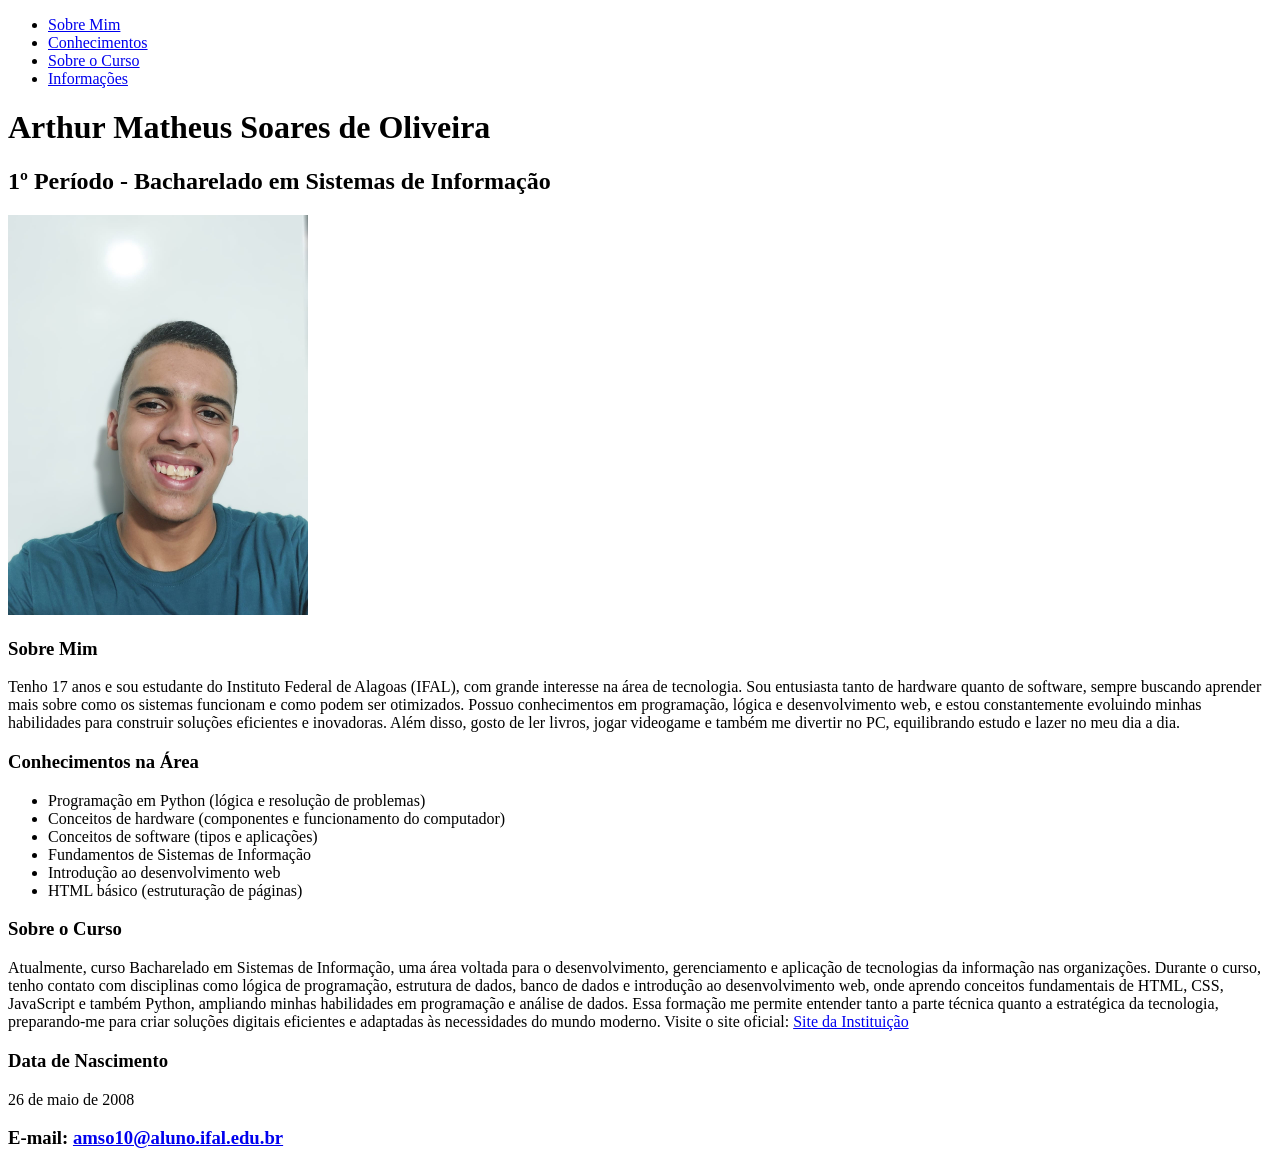
==== index.html @ a3c0a323 "Rename index.htm to index.html" ====
<!DOCTYPE html>
<html lang="pt-br">
<head>
    <meta charset="UTF-8">
    <meta name="viewport" content="width=device-width, initial-scale=1.0">
    <title>Página Pessoal - Atividade 03 - Arthur Matheus</title>
</head>
<body>

    <header>
        <nav>
            <ul>
                <li><a href="#sobre-mim">Sobre Mim</a></li>
                <li><a href="#conhecimentos">Conhecimentos</a></li>
                <li><a href="#curso">Sobre o Curso</a></li>
                <li><a href="#contato">Informações</a></li>
            </ul>
        </nav>

        <h1>Arthur Matheus Soares de Oliveira</h1>

        <h2>1º Período - Bacharelado em Sistemas de Informação</h2>

        <img src="foto de Arthur Matheus.jpeg" alt="Foto de Arthur Matheus" width="300" height="400">
    </header>

    <main>
        <section id="sobre-mim">
            <article>
                <h3>Sobre Mim</h3>
                <p>
                    Tenho 17 anos e sou estudante do Instituto Federal de Alagoas (IFAL), com grande interesse na área de tecnologia. Sou entusiasta tanto de hardware quanto de software, sempre buscando aprender mais sobre como os sistemas funcionam e como podem ser otimizados. Possuo conhecimentos em programação, lógica e desenvolvimento web, e estou constantemente evoluindo minhas habilidades para construir soluções eficientes e inovadoras. Além disso, gosto de ler livros, jogar videogame e também me divertir no PC, equilibrando estudo e lazer no meu dia a dia.
                </p>
            </article>
        </section>

        <section id="conhecimentos">
            <h3>Conhecimentos na Área</h3>
            <ul>
                <li>Programação em Python (lógica e resolução de problemas) </li>
                <li>Conceitos de hardware (componentes e funcionamento do computador) </li>
                <li>Conceitos de software (tipos e aplicações) </li>
                <li>Fundamentos de Sistemas de Informação </li>
                <li>Introdução ao desenvolvimento web </li>
                <li>HTML básico (estruturação de páginas) </li>
            </ul>
        </section>

        <aside id="curso">
            <h3>Sobre o Curso</h3>
            <p>
              Atualmente, curso Bacharelado em Sistemas de Informação, uma área voltada para o desenvolvimento, gerenciamento e aplicação de tecnologias da informação nas organizações. Durante o curso, tenho contato com disciplinas como lógica de programação, estrutura de dados, banco de dados e introdução ao desenvolvimento web, onde aprendo conceitos fundamentais de HTML, CSS, JavaScript e também Python, ampliando minhas habilidades em programação e análise de dados. Essa formação me permite entender tanto a parte técnica quanto a estratégica da tecnologia, preparando-me para criar soluções digitais eficientes e adaptadas às necessidades do mundo moderno.
                Visite o site oficial: 
                <a href="https://www2.ifal.edu.br/" target="_blank">Site da Instituição</a>
            </p>
        </aside>
    </main>

    <footer id="contato">
        <h3>Data de Nascimento</h3>
        <p>26 de maio de 2008</p>
        <h3>E-mail: <a href="Gmail:amso10@aluno.ifal.edu.br">amso10@aluno.ifal.edu.br</a></li>
    </footer>

</body>
</html>
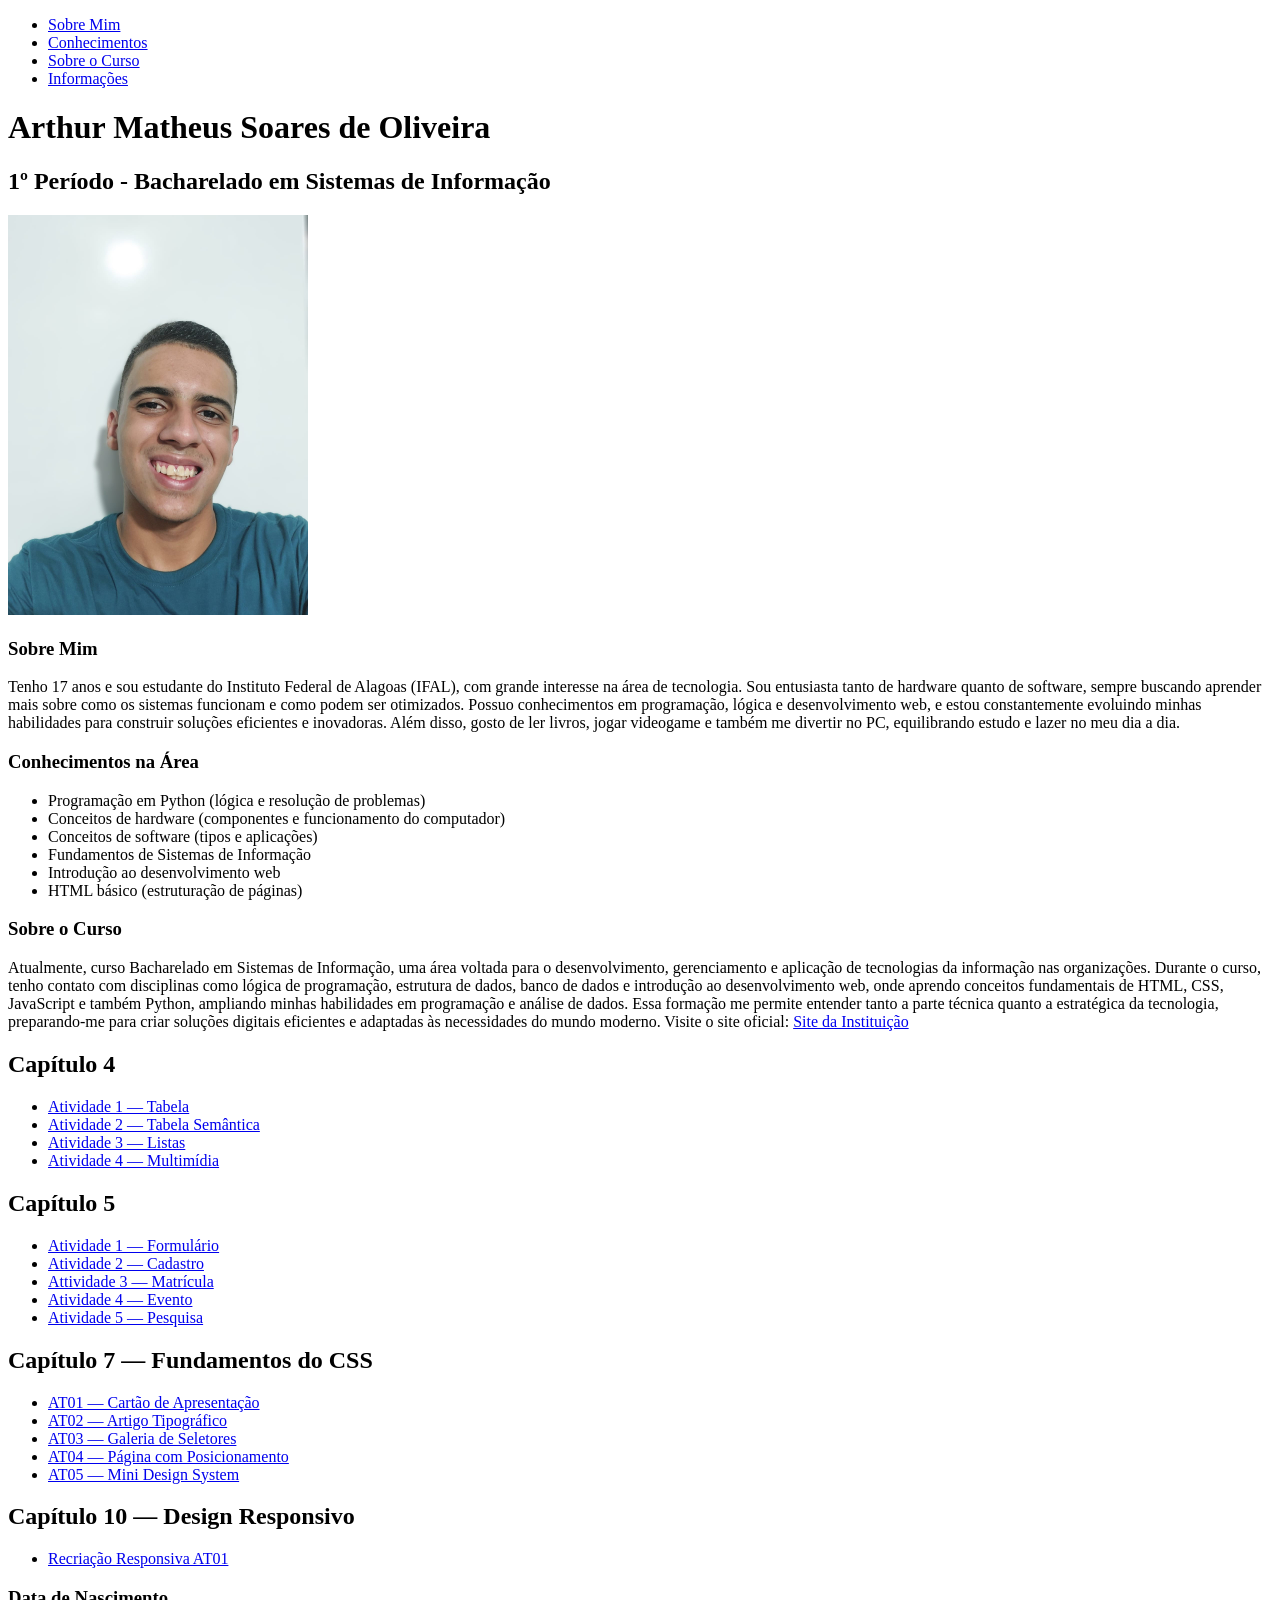
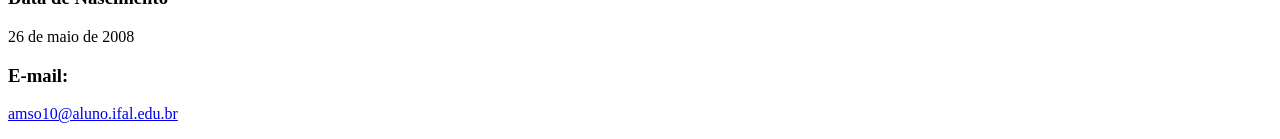
==== commit 99287125: "Update index.html" ====
--- a/index.html
+++ b/index.html
@@ -1,5 +1,5 @@
 <!DOCTYPE html>
-<html lang="pt-br">
+<html lang="pt-BR">
 <head>
     <meta charset="UTF-8">
     <meta name="viewport" content="width=device-width, initial-scale=1.0">
@@ -25,6 +25,7 @@
     </header>
 
     <main>
+
         <section id="sobre-mim">
             <article>
                 <h3>Sobre Mim</h3>
@@ -37,29 +38,79 @@
         <section id="conhecimentos">
             <h3>Conhecimentos na Área</h3>
             <ul>
-                <li>Programação em Python (lógica e resolução de problemas) </li>
-                <li>Conceitos de hardware (componentes e funcionamento do computador) </li>
-                <li>Conceitos de software (tipos e aplicações) </li>
-                <li>Fundamentos de Sistemas de Informação </li>
-                <li>Introdução ao desenvolvimento web </li>
-                <li>HTML básico (estruturação de páginas) </li>
+                <li>Programação em Python (lógica e resolução de problemas)</li>
+                <li>Conceitos de hardware (componentes e funcionamento do computador)</li>
+                <li>Conceitos de software (tipos e aplicações)</li>
+                <li>Fundamentos de Sistemas de Informação</li>
+                <li>Introdução ao desenvolvimento web</li>
+                <li>HTML básico (estruturação de páginas)</li>
             </ul>
         </section>
 
         <aside id="curso">
             <h3>Sobre o Curso</h3>
             <p>
-              Atualmente, curso Bacharelado em Sistemas de Informação, uma área voltada para o desenvolvimento, gerenciamento e aplicação de tecnologias da informação nas organizações. Durante o curso, tenho contato com disciplinas como lógica de programação, estrutura de dados, banco de dados e introdução ao desenvolvimento web, onde aprendo conceitos fundamentais de HTML, CSS, JavaScript e também Python, ampliando minhas habilidades em programação e análise de dados. Essa formação me permite entender tanto a parte técnica quanto a estratégica da tecnologia, preparando-me para criar soluções digitais eficientes e adaptadas às necessidades do mundo moderno.
+                Atualmente, curso Bacharelado em Sistemas de Informação, uma área voltada para o desenvolvimento, gerenciamento e aplicação de tecnologias da informação nas organizações. Durante o curso, tenho contato com disciplinas como lógica de programação, estrutura de dados, banco de dados e introdução ao desenvolvimento web, onde aprendo conceitos fundamentais de HTML, CSS, JavaScript e também Python, ampliando minhas habilidades em programação e análise de dados. Essa formação me permite entender tanto a parte técnica quanto a estratégica da tecnologia, preparando-me para criar soluções digitais eficientes e adaptadas às necessidades do mundo moderno.
                 Visite o site oficial: 
                 <a href="https://www2.ifal.edu.br/" target="_blank">Site da Instituição</a>
             </p>
         </aside>
+
+        <section>
+            <h2>Capítulo 4</h2>
+            <ul>
+                <li><a href="cap04/at01.html">Atividade 1 — Tabela</a></li>
+                <li><a href="cap04/at02.html">Atividade 2 — Tabela Semântica</a></li>
+                <li><a href="cap04/at03.html">Atividade 3 — Listas</a></li>
+                <li><a href="cap04/at04.html">Atividade 4 — Multimídia</a></li>
+            </ul>
+        </section>
+
+        <section>
+            <h2>Capítulo 5</h2>
+            <ul>
+                <li><a href="cap05/at01.html">Atividade 1 — Formulário</a></li>
+                <li><a href="cap05/at02.html">Atividade 2 — Cadastro</a></li>
+                <li><a href="cap05/at03.html">Attividade 3 — Matrícula</a></li>
+                <li><a href="cap05/at04.html">Atividade 4 — Evento</a></li>
+                <li><a href="cap05/at05.html">Atividade 5 — Pesquisa</a></li>
+            </ul>
+        </section>
+        
+        <section>
+            <h2>Capítulo 7 — Fundamentos do CSS</h2>
+            <ul>
+                <li><a href="cap07/at01.html">AT01 — Cartão de Apresentação</a></li>
+                <li><a href="cap07/at02.html">AT02 — Artigo Tipográfico</a></li>
+                <li><a href="cap07/at03.html">AT03 — Galeria de Seletores</a></li>
+                <li><a href="cap07/at04.html">AT04 — Página com Posicionamento</a></li>
+                <li><a href="cap07/at05.html">AT05 — Mini Design System</a></li>
+            </ul>
+        </section>
+
+        <section>
+            <h2>Capítulo 10 — Design Responsivo</h2>
+            <nav>
+                <ul>
+                    <li>
+                        <a href="cap10/at01.html">Recriação Responsiva AT01</a>
+                    </li>
+                </ul>
+            </nav>
+        </section>
+
     </main>
 
     <footer id="contato">
         <h3>Data de Nascimento</h3>
         <p>26 de maio de 2008</p>
-        <h3>E-mail: <a href="Gmail:amso10@aluno.ifal.edu.br">amso10@aluno.ifal.edu.br</a></li>
+
+        <h3>E-mail:</h3>
+        <p>
+            <a href="mailto:amso10@aluno.ifal.edu.br">
+                amso10@aluno.ifal.edu.br
+            </a>
+        </p>
     </footer>
 
 </body>
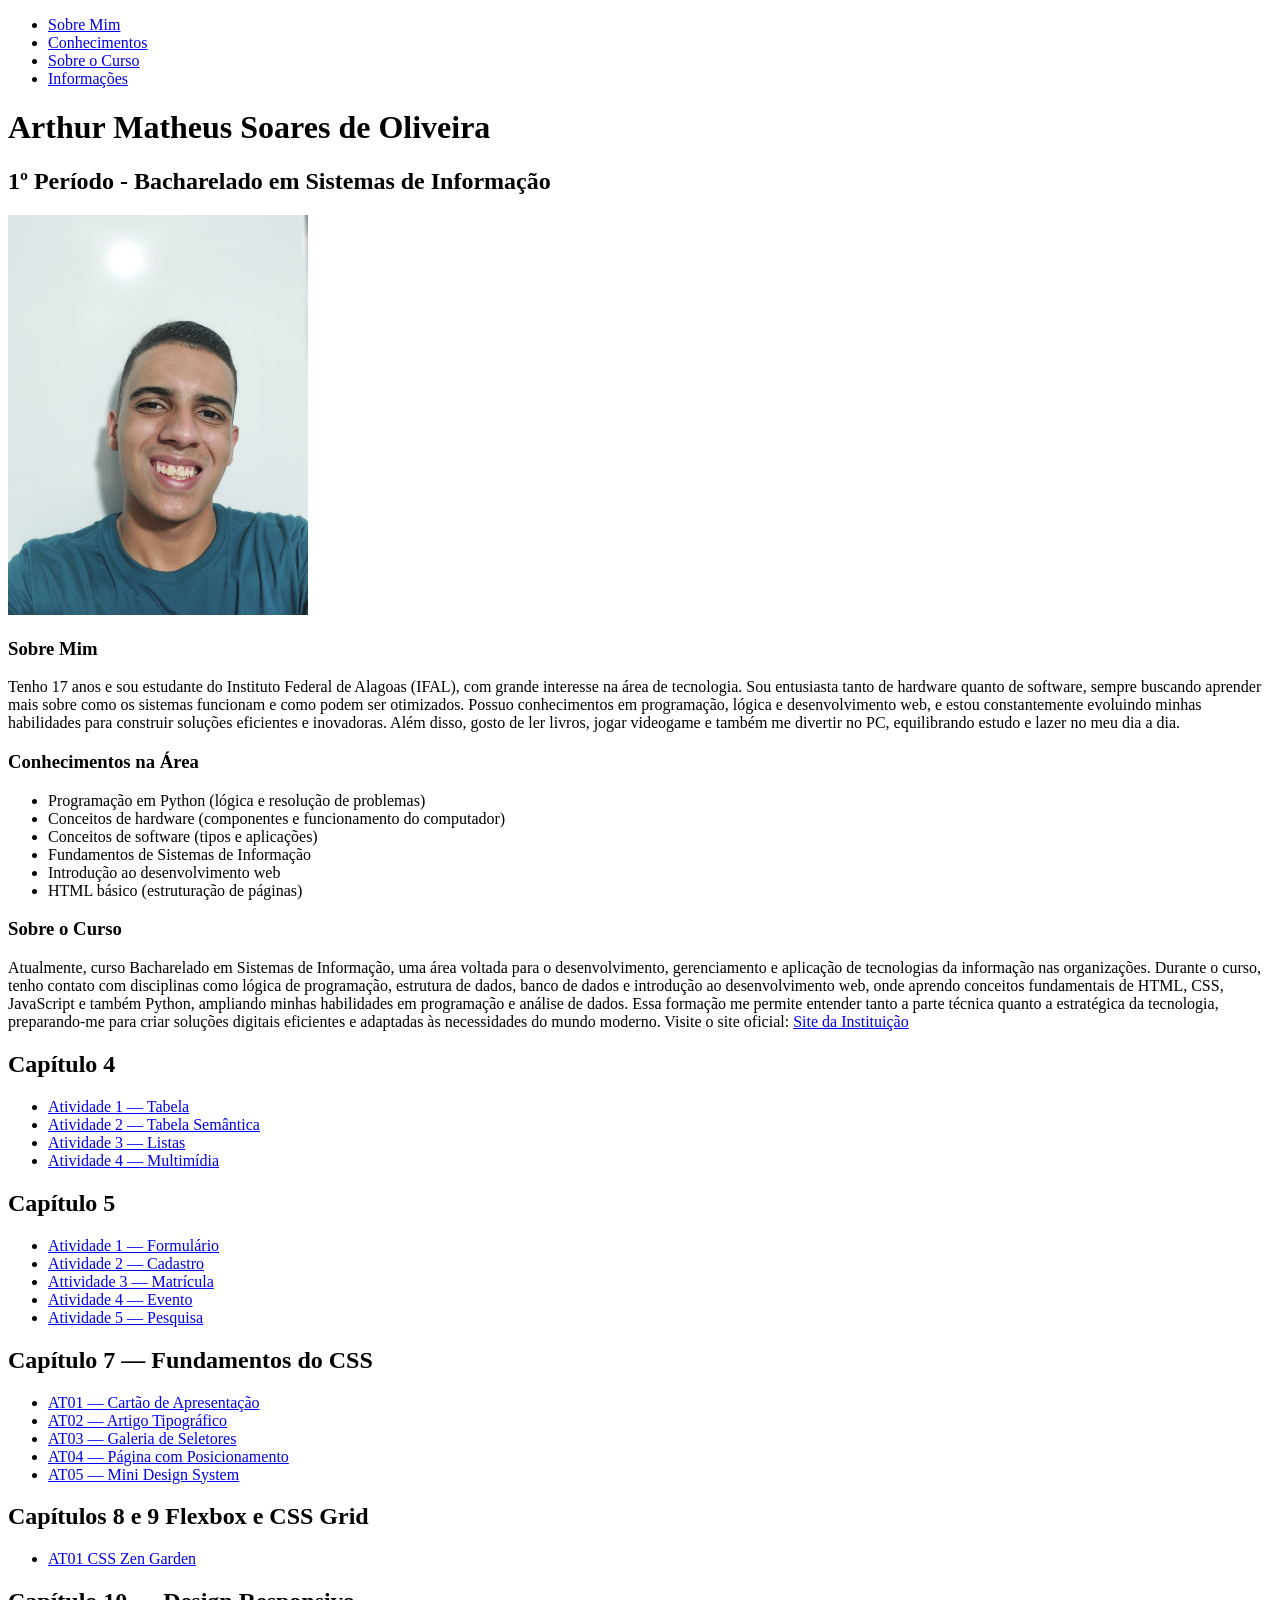
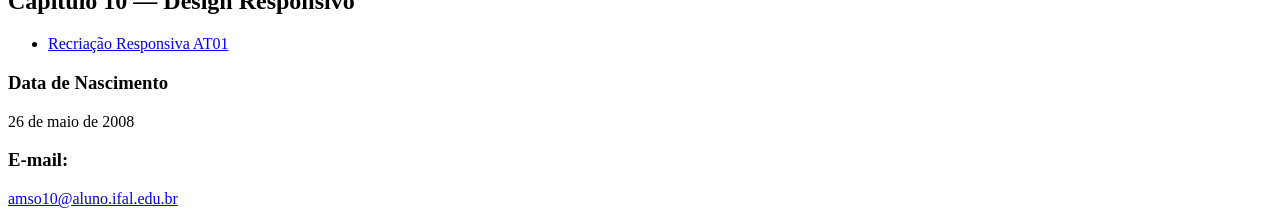
==== commit 224b5011: "Update index.html" ====
--- a/index.html
+++ b/index.html
@@ -89,6 +89,15 @@
         </section>
 
         <section>
+            <h2>Capítulos 8 e 9 Flexbox e CSS Grid</h2>
+            <nav>
+                <ul>
+                    <li><a href="cap08-09/at01.html">AT01 CSS Zen Garden</a></li>
+                </ul>
+            </nav>
+        </section>
+
+        <section>
             <h2>Capítulo 10 — Design Responsivo</h2>
             <nav>
                 <ul>
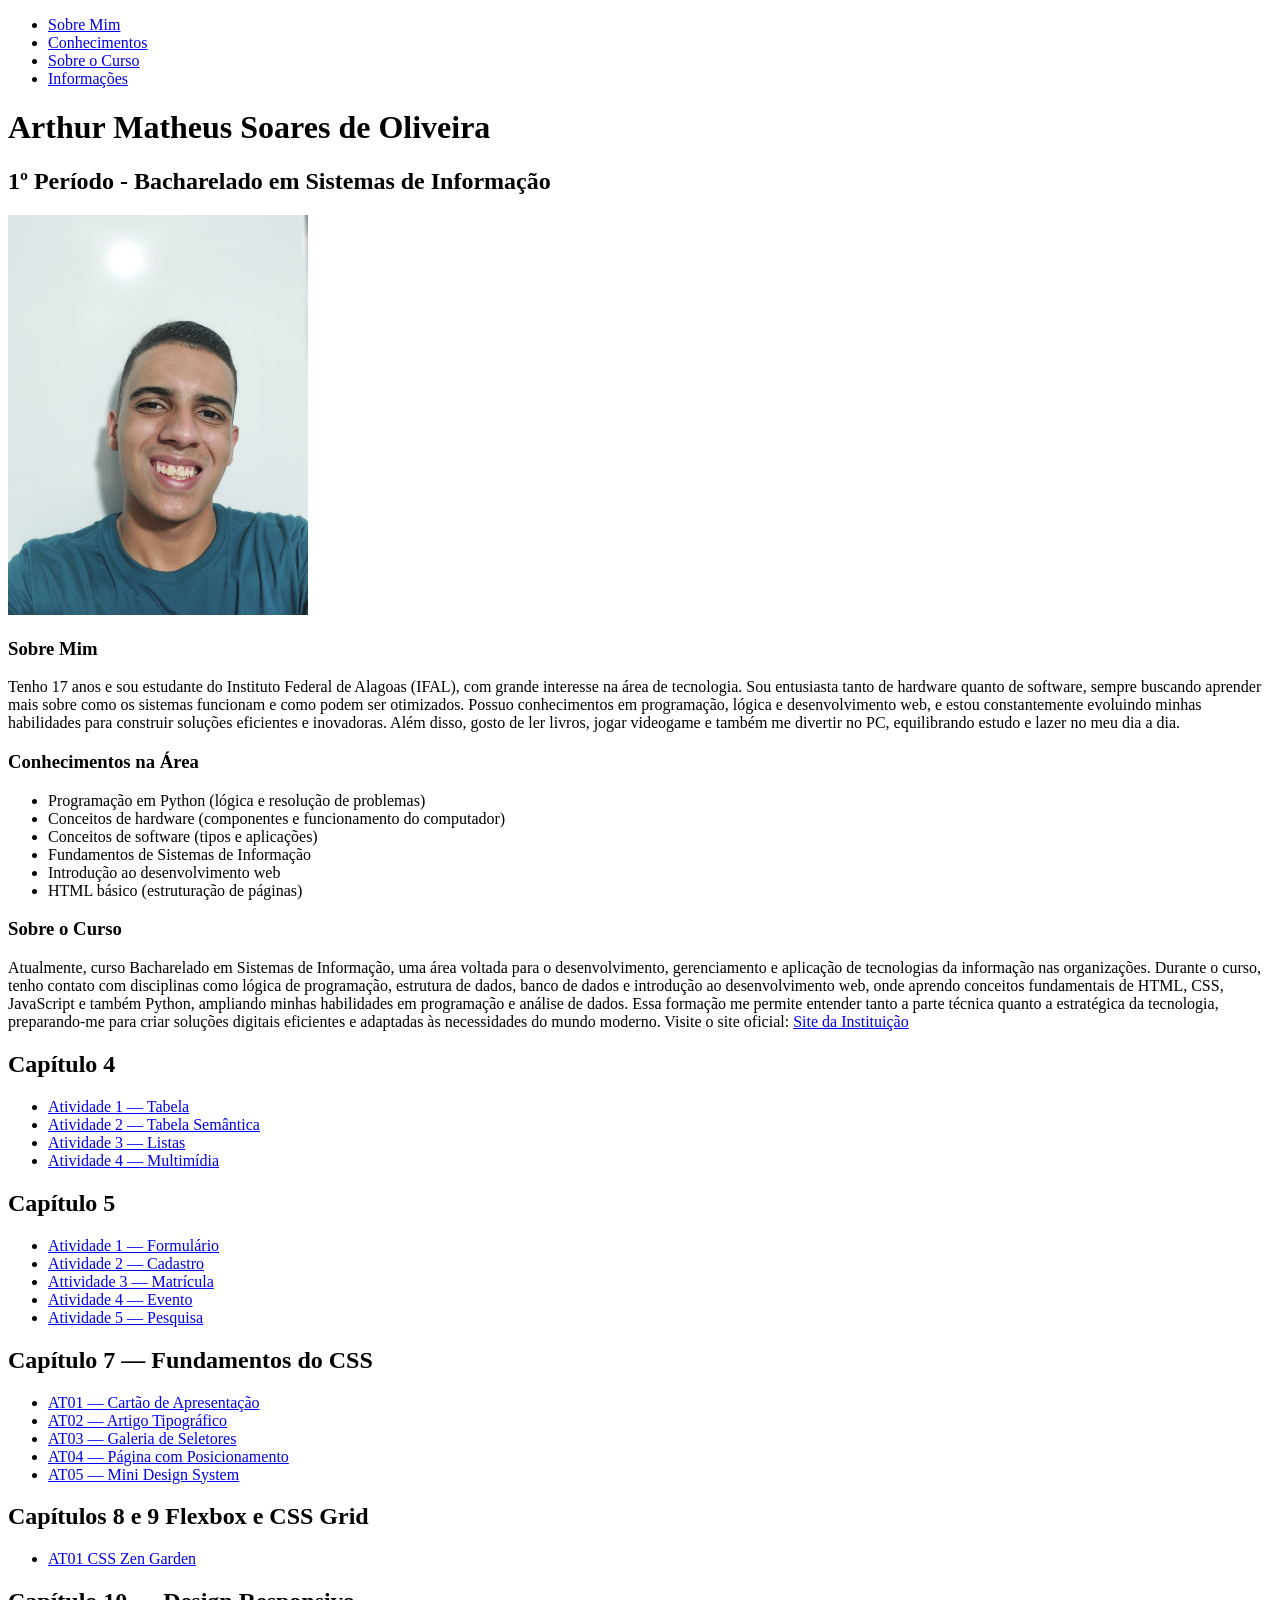
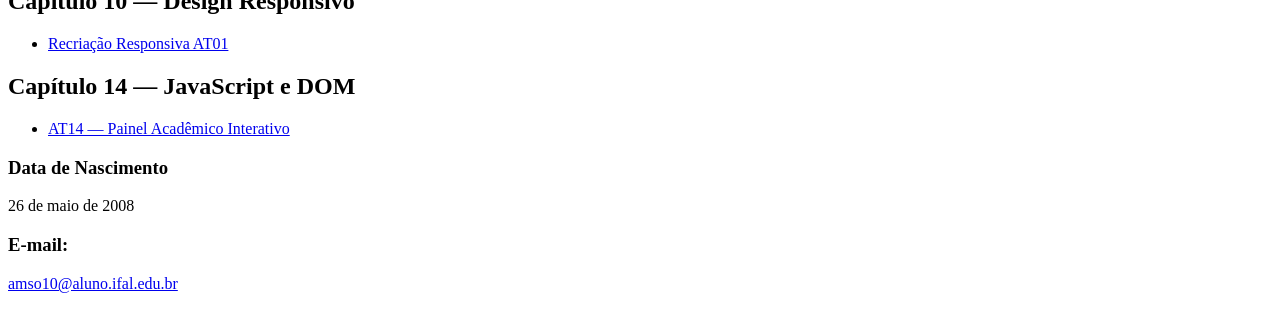
==== commit ebdcb8c2: "Update index.html" ====
--- a/index.html
+++ b/index.html
@@ -107,6 +107,20 @@
                 </ul>
             </nav>
         </section>
+        
+        <section>
+    <h2>Capítulo 14 — JavaScript e DOM</h2>
+
+    <nav>
+        <ul>
+            <li>
+                <a href="cap14/at14.html">
+                    AT14 — Painel Acadêmico Interativo
+                </a>
+            </li>
+        </ul>
+    </nav>
+</section>
 
     </main>
 
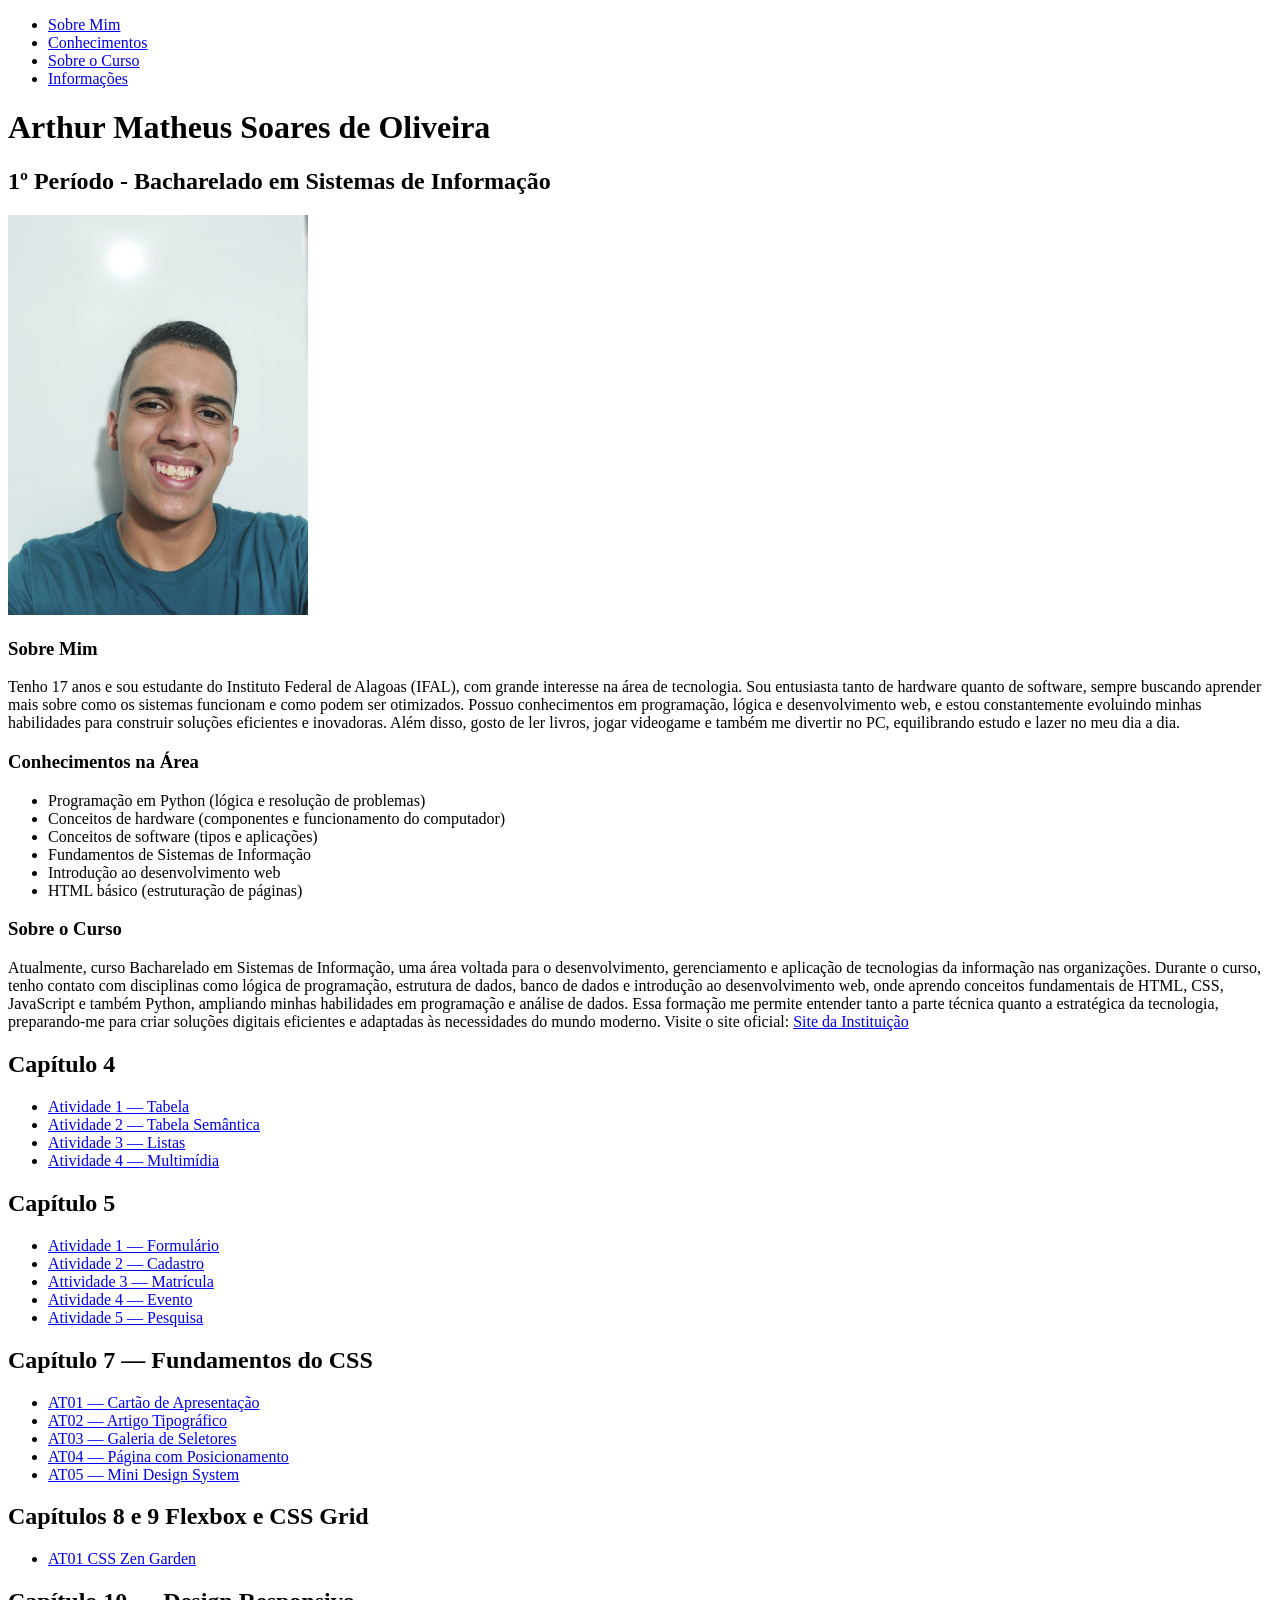
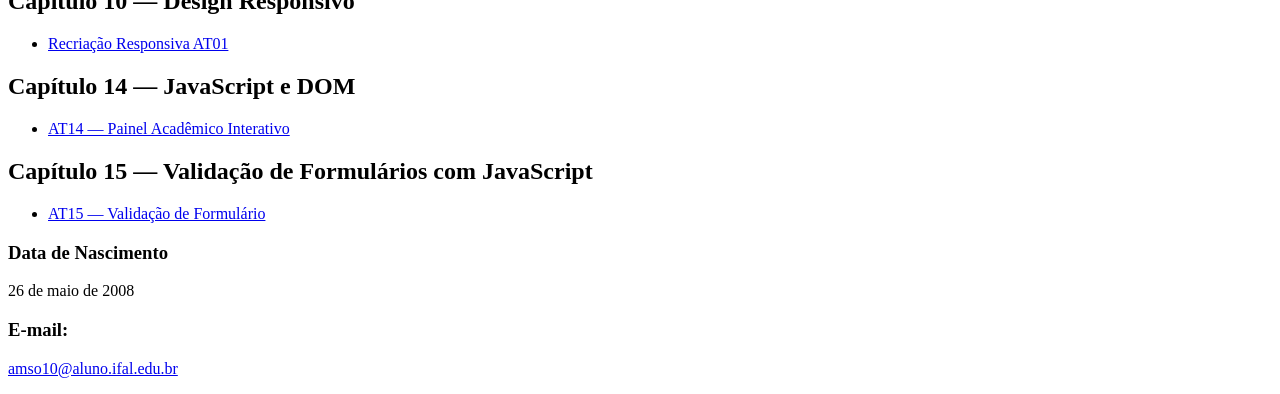
==== commit e8e8b34a: "Update index.html" ====
--- a/index.html
+++ b/index.html
@@ -121,7 +121,21 @@
         </ul>
     </nav>
 </section>
+        
+<section>
+    <h2>Capítulo 15 — Validação de Formulários com JavaScript</h2>
 
+    <nav>
+        <ul>
+            <li>
+                <a href="cap15/index.html">
+                    AT15 — Validação de Formulário
+                </a>
+            </li>
+        </ul>
+    </nav>
+</section>
+        
     </main>
 
     <footer id="contato">
